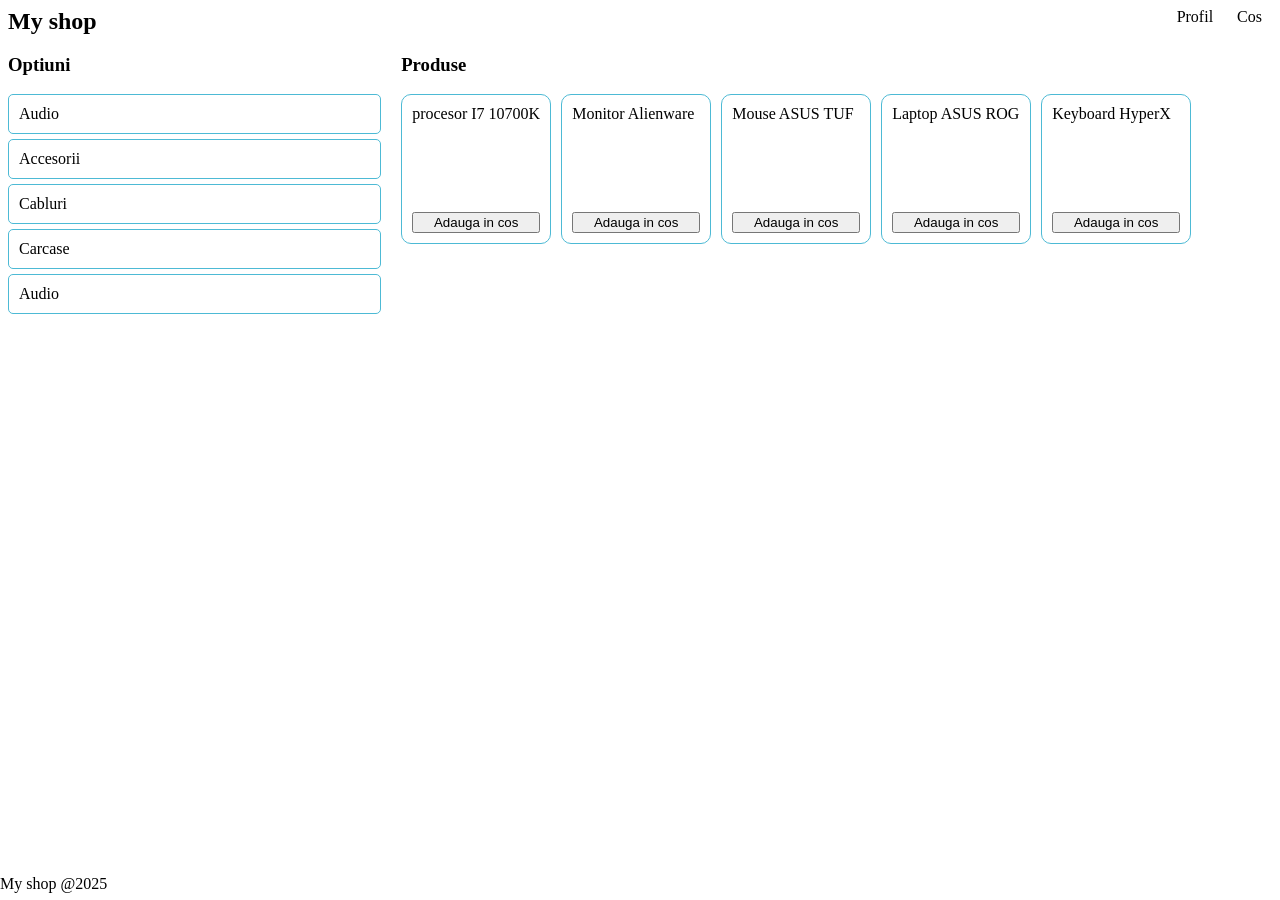
==== L5/index.html @ d81ed7bc "New Page" ====
<!DOCTYPE html>
<html lang="en">

<head>
    <meta charset="UTF-8">
    <meta name="viewport" content="width=device-width, initial-scale=1.0">
    <title>Document</title>

    <style>
        #content {
            display: flex;
        }

        :root {
            --mainColor: #4dbad5;
        }

        .options {
            width: 30%;
            display: flex;
            flex-direction: column;
            margin-right: 20px;
        }

        main {
            width: 70%;
        }

        .navButton {
            text-decoration: none;
            color: black;
            padding: 0px 10px;
        }

        .navButton:hover {
            background-color: var(--mainColor);
        }

        nav {
            display: flex;
            justify-content: space-between;
        }

        h1 {
            margin: 0;
        }

        .option {
            padding: 10px;
            border: 1px solid var(--mainColor);
            border-radius: 5px;
            margin-bottom: 5px;
        }

        .option:hover {
            background-color: var(--mainColor);
        }

        .product {
            border: 1px solid var(--mainColor);
            border-radius: 10px;
            display: flex;
            flex-direction: column;
            padding: 10px;
            width: 150px;
            height: 150px;
            box-sizing: border-box;
            justify-content: space-between;
        }

        footer {
            display: flex;
            align-items: center;
            height: 2em;
            position: absolute;
            left: 0;
            bottom: 0;
        }
    </style>
</head>

<body>

    <nav>
        <h1>My shop</h1>
        <div>
            <a class="navButton" href="profil">Profil</a>
            <a class="navButton" href="cos">Cos</a>
        </div>
    </nav>

    <div id="content">
        <div class="options">
            <h3>Optiuni</h3>

            <span class="option">Audio</span>
            <span class="option">Accesorii</span>
            <span class="option">Cabluri</span>
            <span class="option">Carcase</span>
            <span class="option">Audio</span>
        </div>

        <main>
            <h3>Produse</h3>

            <div style="display: flex; flex-wrap: wrap; gap: 10px;">
                <div class="product">
                    <span>procesor I7 10700K</span>
                    <button>Adauga in cos</button>
                </div>
                <div class="product">
                    <span>Monitor Alienware</span>
                    <button>Adauga in cos</button>
                </div>
                <div class="product">
                    <span>Mouse ASUS TUF</span>
                    <button>Adauga in cos</button>
                </div>
                <div class="product">
                    <span>Laptop ASUS ROG</span>
                    <button>Adauga in cos</button>
                </div>
                <div class="product">
                    <span>Keyboard HyperX</span>
                    <button>Adauga in cos</button>
                </div>
            </div>
        </main>
    </div>

    <footer>
        My shop @2025
    </footer>

</body>

</html>
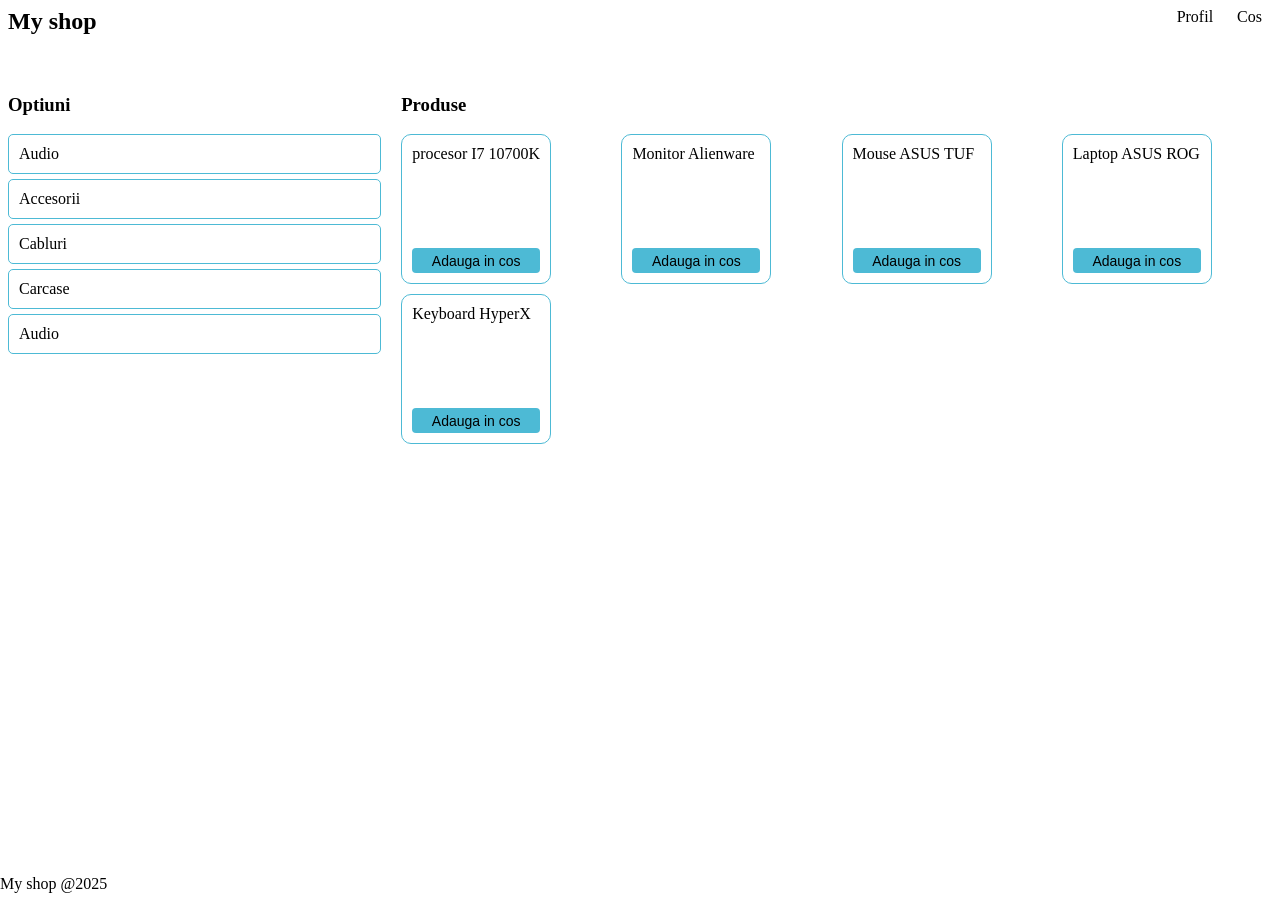
==== commit 6993ef72: "SaaS implementation." ====
--- a/L5/index.html
+++ b/L5/index.html
@@ -5,78 +5,7 @@
     <meta charset="UTF-8">
     <meta name="viewport" content="width=device-width, initial-scale=1.0">
     <title>Document</title>
-
-    <style>
-        #content {
-            display: flex;
-        }
-
-        :root {
-            --mainColor: #4dbad5;
-        }
-
-        .options {
-            width: 30%;
-            display: flex;
-            flex-direction: column;
-            margin-right: 20px;
-        }
-
-        main {
-            width: 70%;
-        }
-
-        .navButton {
-            text-decoration: none;
-            color: black;
-            padding: 0px 10px;
-        }
-
-        .navButton:hover {
-            background-color: var(--mainColor);
-        }
-
-        nav {
-            display: flex;
-            justify-content: space-between;
-        }
-
-        h1 {
-            margin: 0;
-        }
-
-        .option {
-            padding: 10px;
-            border: 1px solid var(--mainColor);
-            border-radius: 5px;
-            margin-bottom: 5px;
-        }
-
-        .option:hover {
-            background-color: var(--mainColor);
-        }
-
-        .product {
-            border: 1px solid var(--mainColor);
-            border-radius: 10px;
-            display: flex;
-            flex-direction: column;
-            padding: 10px;
-            width: 150px;
-            height: 150px;
-            box-sizing: border-box;
-            justify-content: space-between;
-        }
-
-        footer {
-            display: flex;
-            align-items: center;
-            height: 2em;
-            position: absolute;
-            left: 0;
-            bottom: 0;
-        }
-    </style>
+    <link rel="stylesheet" href="style.css"/>
 </head>
 
 <body>
@@ -103,7 +32,7 @@
         <main>
             <h3>Produse</h3>
 
-            <div style="display: flex; flex-wrap: wrap; gap: 10px;">
+            <div class="products">
                 <div class="product">
                     <span>procesor I7 10700K</span>
                     <button>Adauga in cos</button>
--- a/L5/style.css
+++ b/L5/style.css
@@ -0,0 +1,101 @@
+#content {
+  display: flex;
+}
+
+.options {
+  width: 30%;
+  display: flex;
+  flex-direction: column;
+  margin-right: 20px;
+}
+
+main {
+  width: 70%;
+}
+
+.navButton {
+  text-decoration: none;
+  color: black;
+  padding: 0px 10px;
+  cursor: pointer;
+}
+
+.navButton:hover {
+  background-color: #4dbad5;
+}
+
+nav {
+  display: flex;
+  justify-content: space-between;
+  margin-bottom: 40px;
+}
+
+h1 {
+  margin: 0;
+}
+
+.option {
+  padding: 10px;
+  border: 1px solid #4dbad5;
+  border-radius: 5px;
+  margin-bottom: 5px;
+}
+
+.option:hover {
+  background-color: #4dbad5;
+}
+
+.product {
+  border: 1px solid #4dbad5;
+  border-radius: 10px;
+  display: flex;
+  flex-direction: column;
+  padding: 10px;
+  width: 150px;
+  height: 150px;
+  box-sizing: border-box;
+  justify-content: space-between;
+}
+
+.products {
+  display: grid;
+  grid-template-columns: repeat(4, 1fr);
+  grid-template-rows: repeat(3, 1fr);
+  gap: 10px;
+}
+
+footer {
+  display: flex;
+  align-items: center;
+  height: 2em;
+  position: absolute;
+  left: 0;
+  bottom: 0;
+}
+
+button {
+  background-color: #4dbad5;
+  border: 1px;
+  border-radius: 4px;
+  font-size: 14px;
+  height: 25px;
+  cursor: pointer;
+}
+
+button:hover {
+  background-color: #33adcb;
+}
+
+@media print {
+  .option {
+    display: none;
+  }
+}
+@media screen and (max-width: 500px) {
+  .options {
+    display: none;
+  }
+  .product {
+    width: 100%;
+  }
+}/*# sourceMappingURL=style.css.map */
